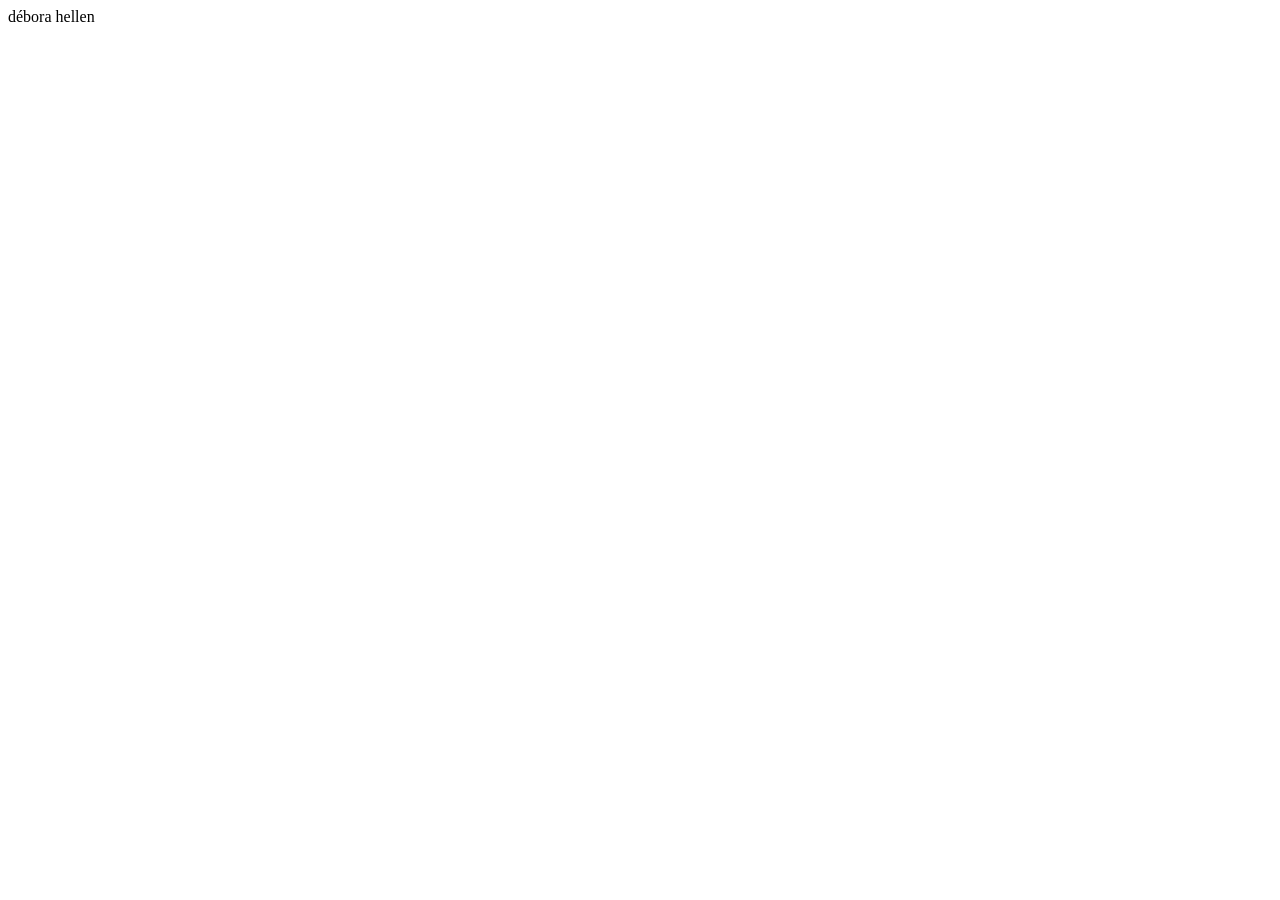
==== index.html @ 49435ea7 "first commit" ====
<!DOCTYPE html>
<html lang="pt-br">
<head>
    <meta charset="UTF-8">
    <meta name="viewport" content="width=device-width, initial-scale=1.0">
    <title>autoria web</title>
</head><body>
    débora hellen
</body>
</html>
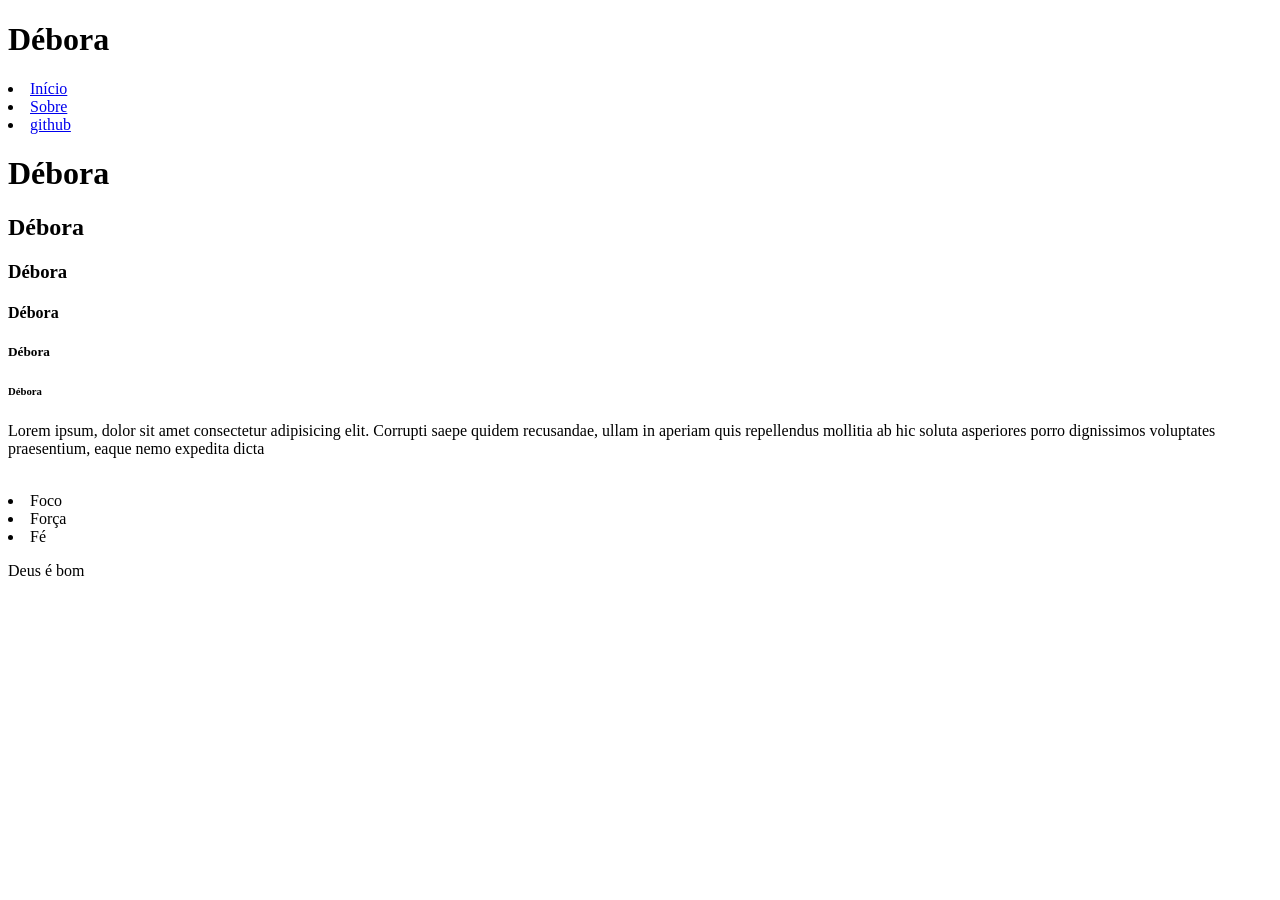
==== commit 7b2a9aec: "Aula do dia 14-05 início e navegação" ====
--- a/index.html
+++ b/index.html
@@ -1,10 +1,48 @@
-<!DOCTYPE html>
+<!doctype html>
 <html lang="pt-br">
-<head>
-    <meta charset="UTF-8">
-    <meta name="viewport" content="width=device-width, initial-scale=1.0">
+  <head>
+    <meta charset="UTF-8" />
+    <meta name="viewport" content="width=device-width, initial-scale=1.0" />
     <title>autoria web</title>
-</head><body>
-    débora hellen
+  </head>
+  <h1>Débora</h1>
+  <body></body>
+</html>
+
+<nav>
+    <ul>
+
+    </ul>
+    <li>
+      <a href="#">Início</a>
+    </li>
+     <li>
+       <a href="sobre.html">Sobre</a>
+     </li>
+     <li>
+      <a href="https://github.com/deborahellen21/autoria-web-2026">github</a>
+     </li>
+</nav>
+
+<h1>Débora</h1>
+<h2>Débora</h2>
+<h3>Débora</h3>
+<h4>Débora</h4>
+<h5>Débora</h5>
+<h6>Débora</h6>
+<p>
+  Lorem ipsum, dolor sit amet consectetur adipisicing elit. Corrupti saepe
+  quidem recusandae, ullam in aperiam quis repellendus mollitia ab hic soluta
+  asperiores porro dignissimos voluptates praesentium, eaque nemo expedita dicta
+</p>
+<br />
+<li>Foco</li>
+<li>Força</li>
+<li>Fé</li>
+</ul>
+<p>Deus é bom</p>
 </body>
-</html>+<html></html>
+
+
+
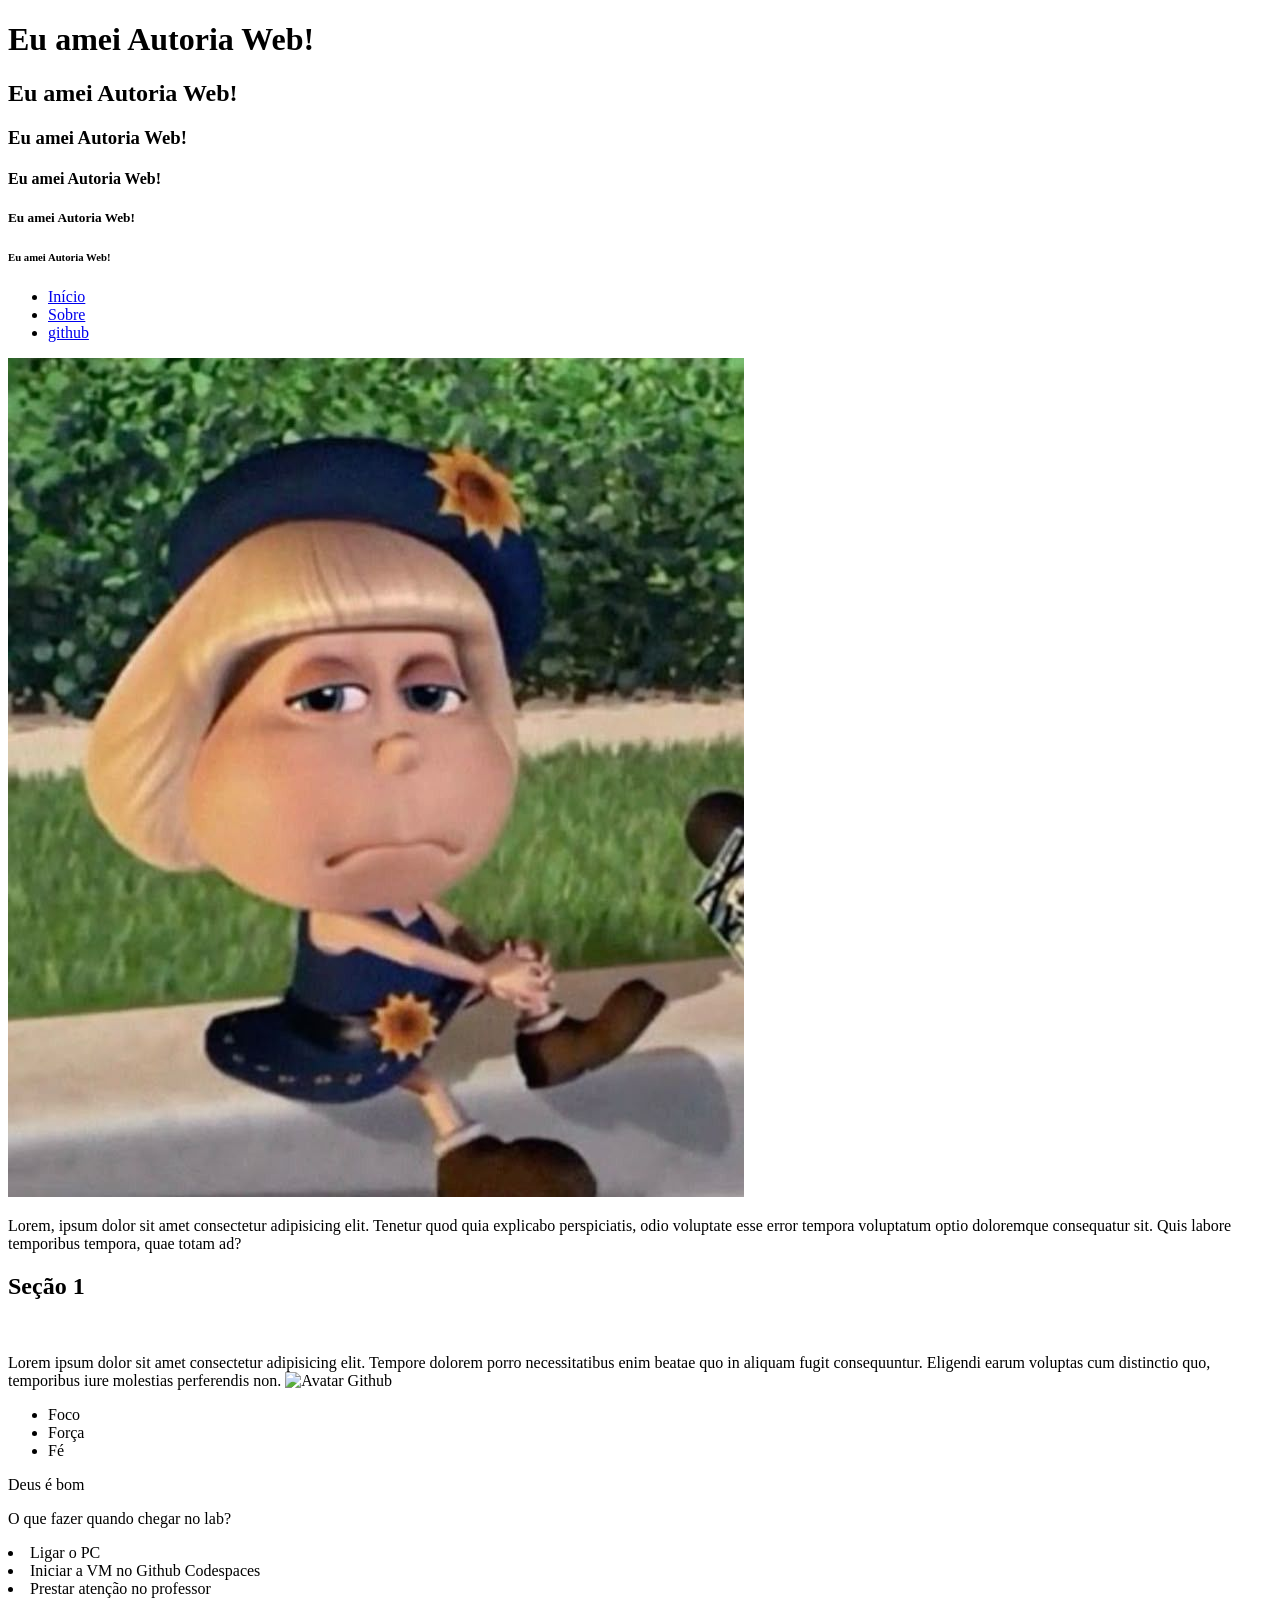
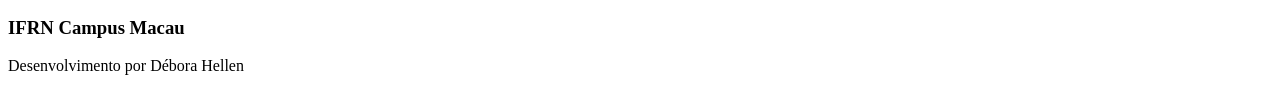
==== commit 24ae225c: "Aula 20/05 - Estrutura Semântica" ====
--- a/index.html
+++ b/index.html
@@ -3,46 +3,92 @@
   <head>
     <meta charset="UTF-8" />
     <meta name="viewport" content="width=device-width, initial-scale=1.0" />
-    <title>autoria web</title>
+    <title>Autoria Web</title>
   </head>
-  <h1>Débora</h1>
-  <body></body>
+  <!--Contém o conteúdo visível da página -->
+
+  <body>
+    <!--Header: define o cabeçalho. Exibe logo, títul, nav... -->
+    <header>
+    <h1>Eu amei Autoria Web!</h1>
+    <h2>Eu amei Autoria Web!</h2>
+    <h3>Eu amei Autoria Web!</h3>
+    <h4>Eu amei Autoria Web!</h4>
+    <h5>Eu amei Autoria Web!</h5>
+    <h6>Eu amei Autoria Web!</h6>
+
+    <header>
+      <nav>
+        <ul>
+          <li>
+            <a href="#">Início</a>
+          </li>
+          <li>
+            <a href="sobre.html">Sobre</a>
+          </li>
+          <li>
+            <a href="https://github.com/deborahellen21/autoria-web-2026"
+              >github</a
+            >
+          </li>
+        </ul>
+      </nav>
+    </header>
+
+    <img src="assets/imgs/foto.jpg" alt="" />
+    <p>
+      Lorem, ipsum dolor sit amet consectetur adipisicing elit. Tenetur quod
+      quia explicabo perspiciatis, odio voluptate esse error tempora voluptatum
+      optio doloremque consequatur sit. Quis labore temporibus tempora, quae
+      totam ad?
+      <br />
+    </p>
+    <main>
+      <section>
+        <h2>Seção 1</h2>
+        <img scr="assets/imgs/foto.jpg" alt="" />
+        <p>
+          Lorem ipsum dolor sit amet consectetur adipisicing elit. Tempore
+          dolorem porro necessitatibus enim beatae quo in aliquam fugit
+          consequuntur. Eligendi earum voluptas cum distinctio quo, temporibus
+          iure molestias perferendis non.
+          <img
+            src="https://github.com/deborahellen21.png"
+            alt="Avatar Github"
+          />
+          <br />
+        </p>
+
+        <ul>
+          <li>Foco</li>
+          <li>Força</li>
+          <li>Fé</li>
+        </ul>
+        <p>Deus é bom</p>
+
+        <p>O que fazer quando chegar no lab?</p>
+          <li>Ligar o PC</li>
+          <li>Iniciar a VM no Github Codespaces</li>
+          <li>Prestar atenção no professor</li>
+        <ul>
+        </main>
+            <footer>
+              <h3> IFRN Campus Macau</h3>
+              <p>Desenvolvimento por Débora Hellen</p>
+              <footer>
+            <body>
+          <html>
+                
+              
+
+            
+
+         
+
+          
+
+        
+      </section>
+    </main>
+  </body>
 </html>
-
-<nav>
-    <ul>
-
-    </ul>
-    <li>
-      <a href="#">Início</a>
-    </li>
-     <li>
-       <a href="sobre.html">Sobre</a>
-     </li>
-     <li>
-      <a href="https://github.com/deborahellen21/autoria-web-2026">github</a>
-     </li>
-</nav>
-
-<h1>Débora</h1>
-<h2>Débora</h2>
-<h3>Débora</h3>
-<h4>Débora</h4>
-<h5>Débora</h5>
-<h6>Débora</h6>
-<p>
-  Lorem ipsum, dolor sit amet consectetur adipisicing elit. Corrupti saepe
-  quidem recusandae, ullam in aperiam quis repellendus mollitia ab hic soluta
-  asperiores porro dignissimos voluptates praesentium, eaque nemo expedita dicta
-</p>
-<br />
-<li>Foco</li>
-<li>Força</li>
-<li>Fé</li>
-</ul>
-<p>Deus é bom</p>
-</body>
-<html></html>
-
-
-
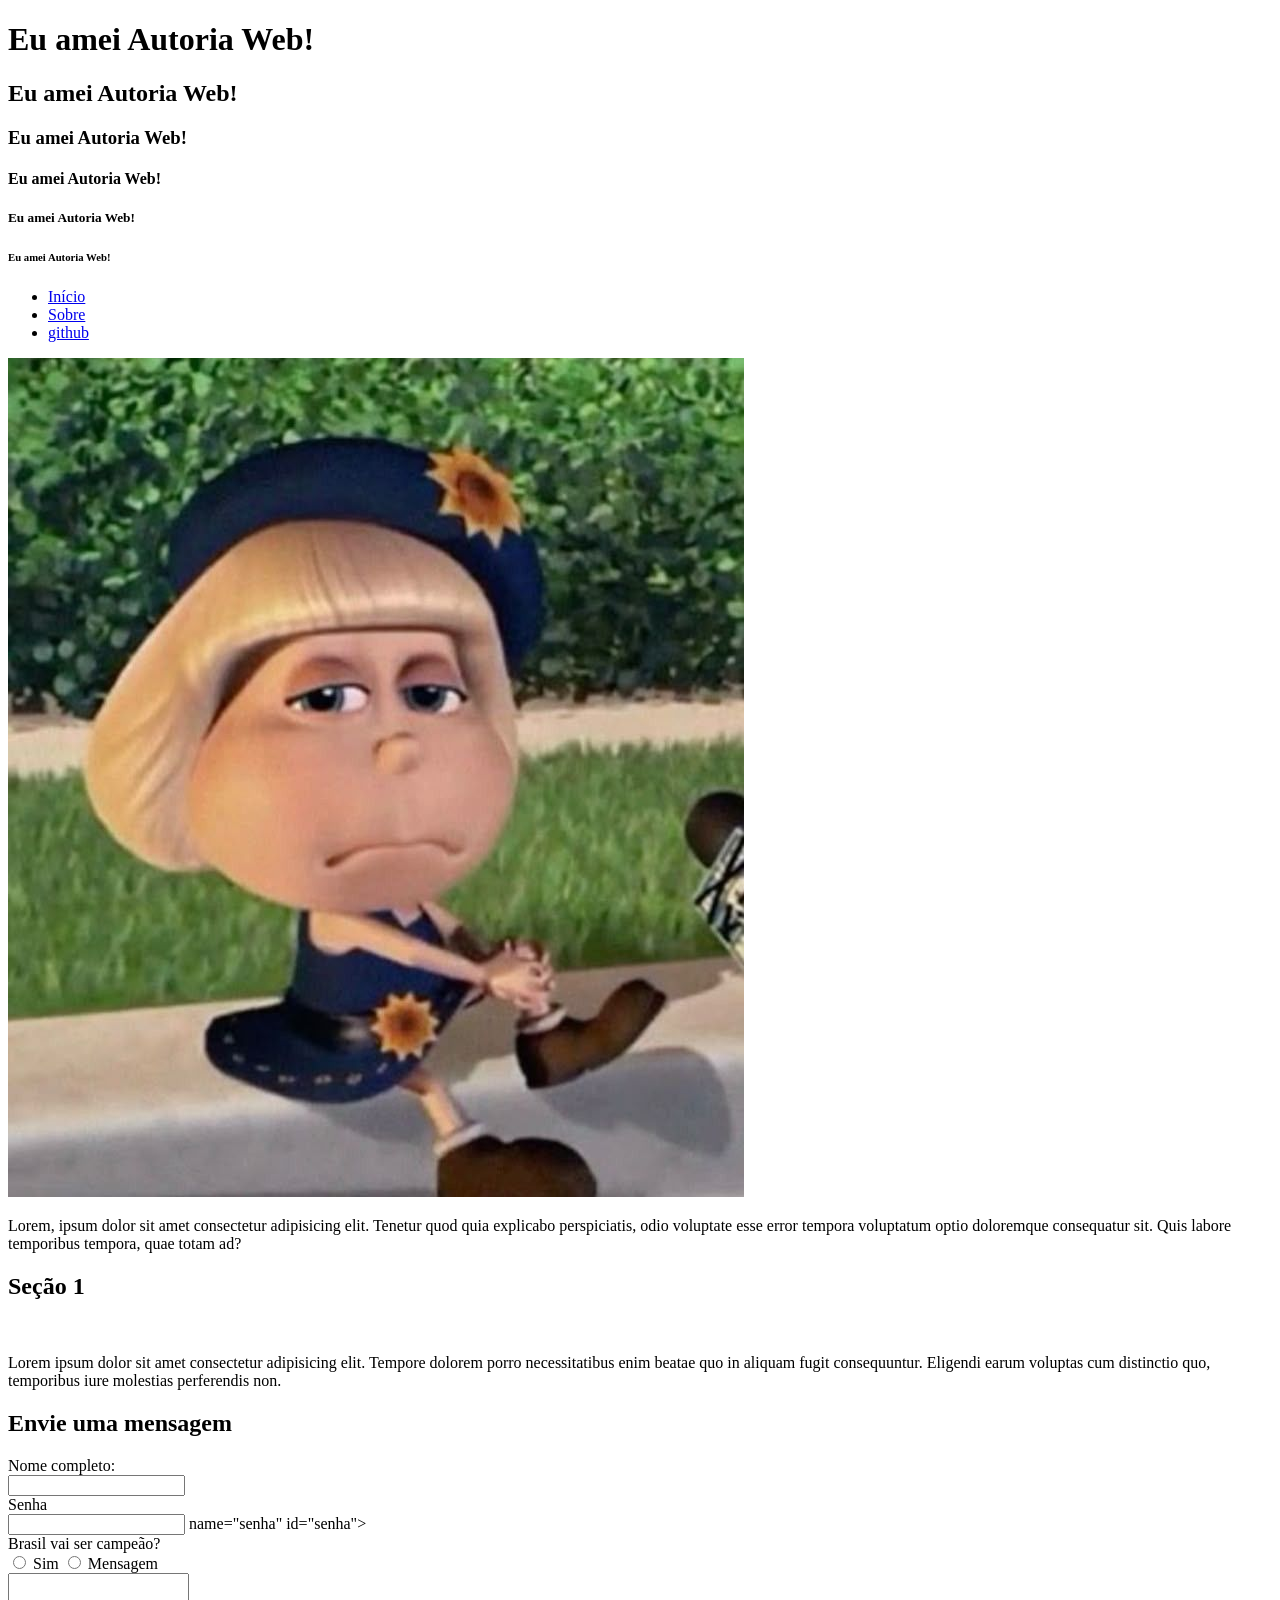
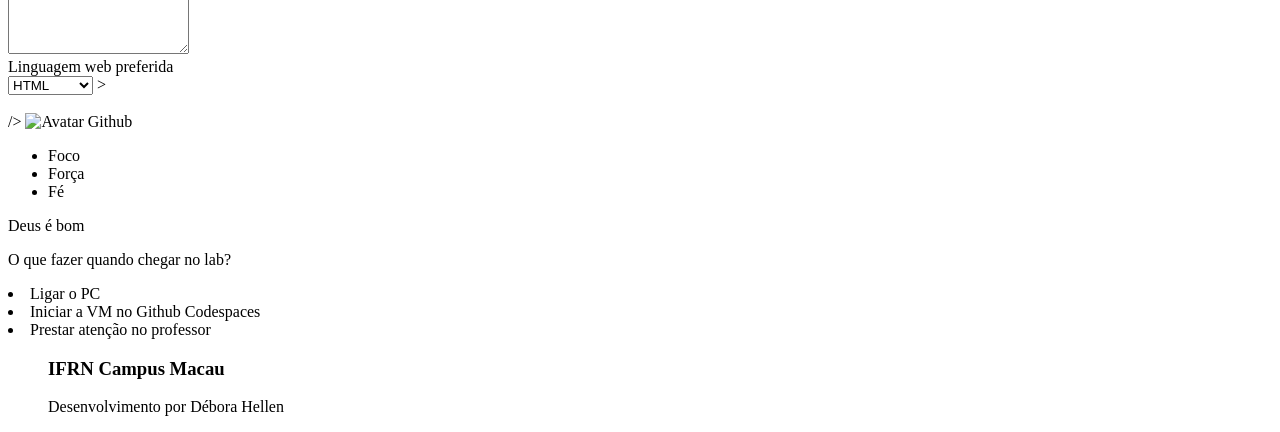
==== commit f77630cf: "aula do dia 11/06" ====
--- a/index.html
+++ b/index.html
@@ -10,54 +10,83 @@
   <body>
     <!--Header: define o cabeçalho. Exibe logo, títul, nav... -->
     <header>
-    <h1>Eu amei Autoria Web!</h1>
-    <h2>Eu amei Autoria Web!</h2>
-    <h3>Eu amei Autoria Web!</h3>
-    <h4>Eu amei Autoria Web!</h4>
-    <h5>Eu amei Autoria Web!</h5>
-    <h6>Eu amei Autoria Web!</h6>
+      <h1>Eu amei Autoria Web!</h1>
+      <h2>Eu amei Autoria Web!</h2>
+      <h3>Eu amei Autoria Web!</h3>
+      <h4>Eu amei Autoria Web!</h4>
+      <h5>Eu amei Autoria Web!</h5>
+      <h6>Eu amei Autoria Web!</h6>
 
-    <header>
-      <nav>
-        <ul>
-          <li>
-            <a href="#">Início</a>
-          </li>
-          <li>
-            <a href="sobre.html">Sobre</a>
-          </li>
-          <li>
-            <a href="https://github.com/deborahellen21/autoria-web-2026"
-              >github</a
-            >
-          </li>
-        </ul>
-      </nav>
-    </header>
+      <header>
+        <nav>
+          <ul>
+            <li>
+              <a href="#">Início</a>
+            </li>
+            <li>
+              <a href="sobre.html">Sobre</a>
+            </li>
+            <li>
+              <a href="https://github.com/deborahellen21/autoria-web-2026"
+                >github</a
+              >
+            </li>
+          </ul>
+        </nav>
+      </header>
 
-    <img src="assets/imgs/foto.jpg" alt="" />
-    <p>
-      Lorem, ipsum dolor sit amet consectetur adipisicing elit. Tenetur quod
-      quia explicabo perspiciatis, odio voluptate esse error tempora voluptatum
-      optio doloremque consequatur sit. Quis labore temporibus tempora, quae
-      totam ad?
-      <br />
-    </p>
-    <main>
-      <section>
-        <h2>Seção 1</h2>
-        <img scr="assets/imgs/foto.jpg" alt="" />
-        <p>
-          Lorem ipsum dolor sit amet consectetur adipisicing elit. Tempore
-          dolorem porro necessitatibus enim beatae quo in aliquam fugit
-          consequuntur. Eligendi earum voluptas cum distinctio quo, temporibus
-          iure molestias perferendis non.
-          <img
-            src="https://github.com/deborahellen21.png"
-            alt="Avatar Github"
-          />
-          <br />
-        </p>
+      <img src="assets/imgs/foto.jpg" alt="" />
+      <p>
+        Lorem, ipsum dolor sit amet consectetur adipisicing elit. Tenetur quod
+        quia explicabo perspiciatis, odio voluptate esse error tempora
+        voluptatum optio doloremque consequatur sit. Quis labore temporibus
+        tempora, quae totam ad?
+        <br />
+      </p>
+      <main>
+        <section>
+          <h1>Seção 1</h1>
+          <img scr="assets/imgs/foto.jpg" alt="" />
+          <p>
+            Lorem ipsum dolor sit amet consectetur adipisicing elit. Tempore
+            dolorem porro necessitatibus enim beatae quo in aliquam fugit
+            consequuntur. Eligendi earum voluptas cum distinctio quo, temporibus
+            iure molestias perferendis non.
+          </p>
+
+          <section>
+            <h2>Envie uma mensagem</h2>
+            <form action="#">
+              <label for="Nome">Nome completo:</label><br />
+              <input type="text" id="Nome" name="Nome" /><br />
+
+              <label for="senha">Senha</label><br />
+              <input type="passaword"> name="senha" id="senha"><br>
+
+              <label for="copa">Brasil vai ser campeão?</label><br>
+              <input type="radio" id="sim" name="sim">
+              <label for="sim">Sim</label>
+              <input type="radio">
+
+              <label for="mensagem">Mensagem</label><br />
+              <textarea name="mensagem id=" mensagem rows="5"></textarea><br />
+
+              <label for="linguagens">Linguagem web preferida</label><br />
+              <select name="" id="">
+                <option value="html">HTML</option>
+                <option value="css">CSS</option>
+                <option value="javascript">JavaScript</option>
+                <option value="nenhuma">Nenhuma</option>
+              </select>
+              ><br />
+            </form>
+          </section>
+        </section>
+        <br />
+        />
+
+        <img src="https://github.com/deborahellen21.png" alt="Avatar Github" />
+        <br />
 
         <ul>
           <li>Foco</li>
@@ -67,28 +96,21 @@
         <p>Deus é bom</p>
 
         <p>O que fazer quando chegar no lab?</p>
-          <li>Ligar o PC</li>
-          <li>Iniciar a VM no Github Codespaces</li>
-          <li>Prestar atenção no professor</li>
+        <li>Ligar o PC</li>
+        <li>Iniciar a VM no Github Codespaces</li>
+        <li>Prestar atenção no professor</li>
         <ul>
-        </main>
+          <footer>
+            <h3>IFRN Campus Macau</h3>
+            <p>Desenvolvimento por Débora Hellen</p>
             <footer>
-              <h3> IFRN Campus Macau</h3>
-              <p>Desenvolvimento por Débora Hellen</p>
-              <footer>
-            <body>
-          <html>
-                
-              
-
-            
-
-         
-
-          
-
-        
-      </section>
-    </main>
+              <body>
+                <html></html>
+              </body>
+            </footer>
+          </footer>
+        </ul>
+      </main>
+    </header>
   </body>
 </html>
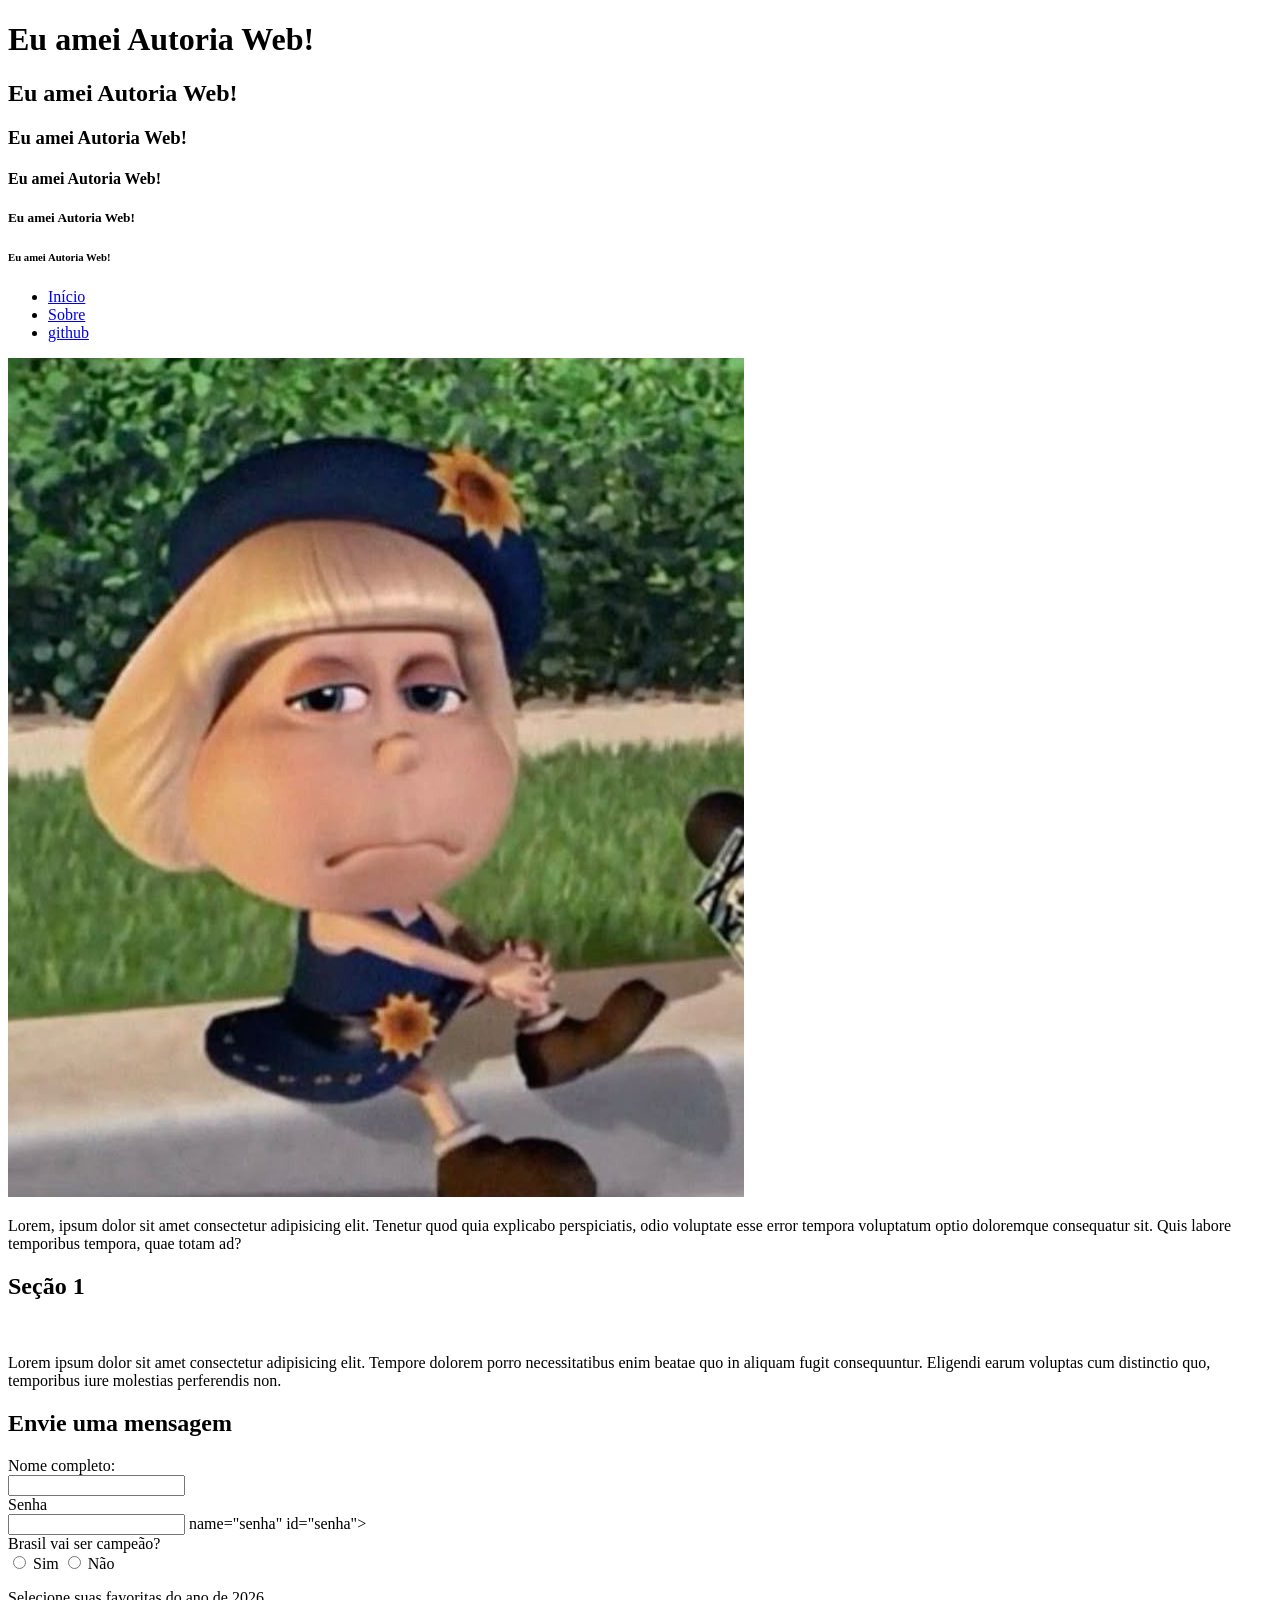
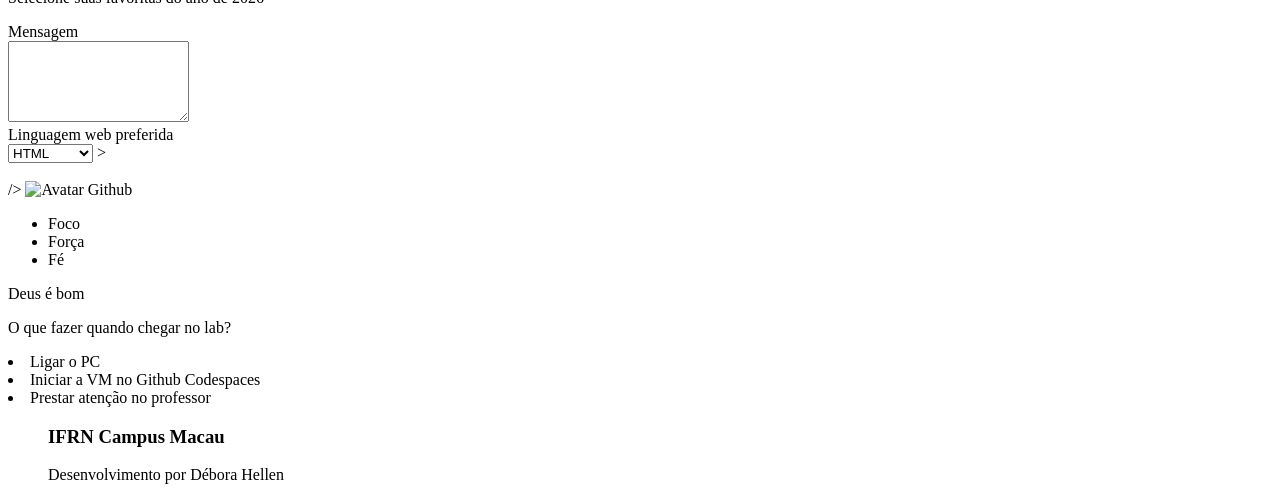
==== commit ccdef4ef: "Aula 11/06" ====
--- a/index.html
+++ b/index.html
@@ -61,12 +61,15 @@
               <input type="text" id="Nome" name="Nome" /><br />
 
               <label for="senha">Senha</label><br />
-              <input type="passaword"> name="senha" id="senha"><br>
+              <input type="passaword" /> name="senha" id="senha"><br />
 
-              <label for="copa">Brasil vai ser campeão?</label><br>
-              <input type="radio" id="sim" name="sim">
+              <label for="copa">Brasil vai ser campeão?</label><br />
+              <input type="radio" id="sim" name="sim" />
               <label for="sim">Sim</label>
-              <input type="radio">
+              <input type="radio" id="nao" name="nao" />
+              <label for="nao">Não</label><br />
+
+              <p>Selecione suas favoritas do ano de 2026</p>
 
               <label for="mensagem">Mensagem</label><br />
               <textarea name="mensagem id=" mensagem rows="5"></textarea><br />
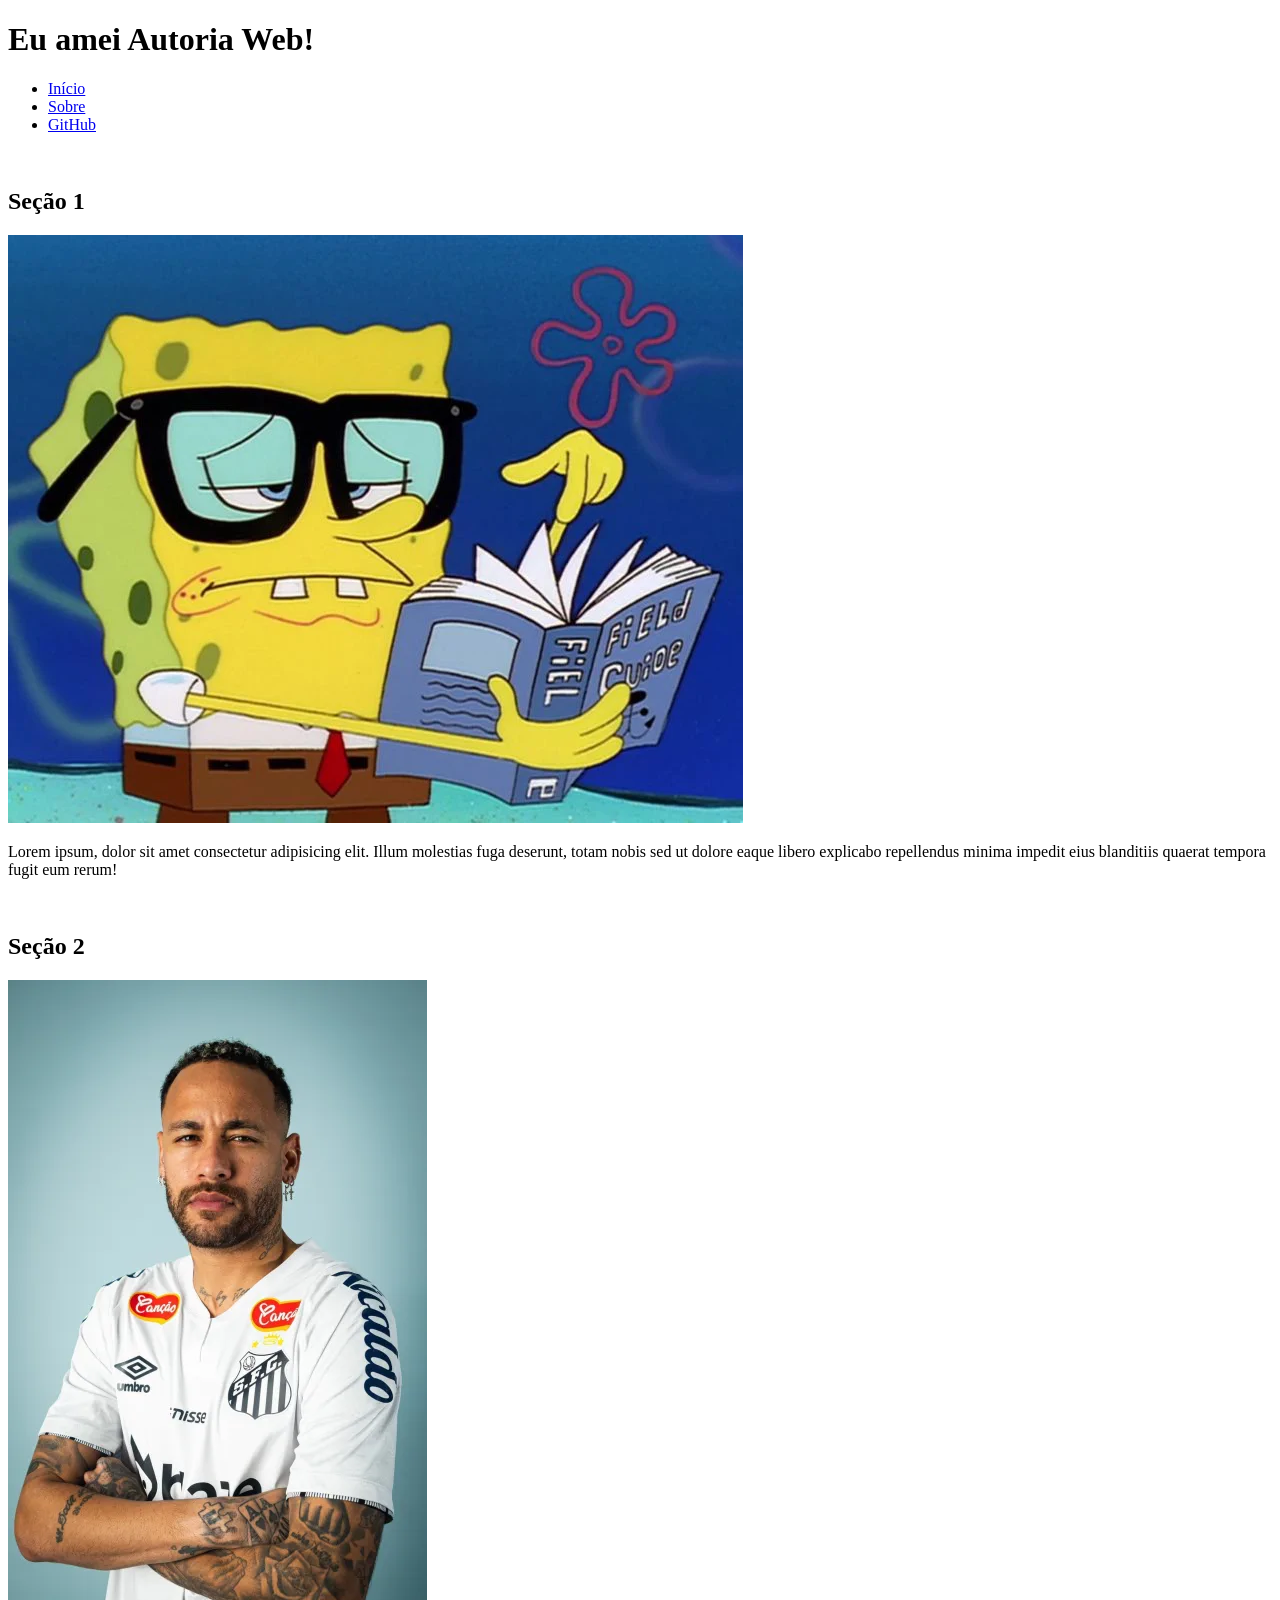
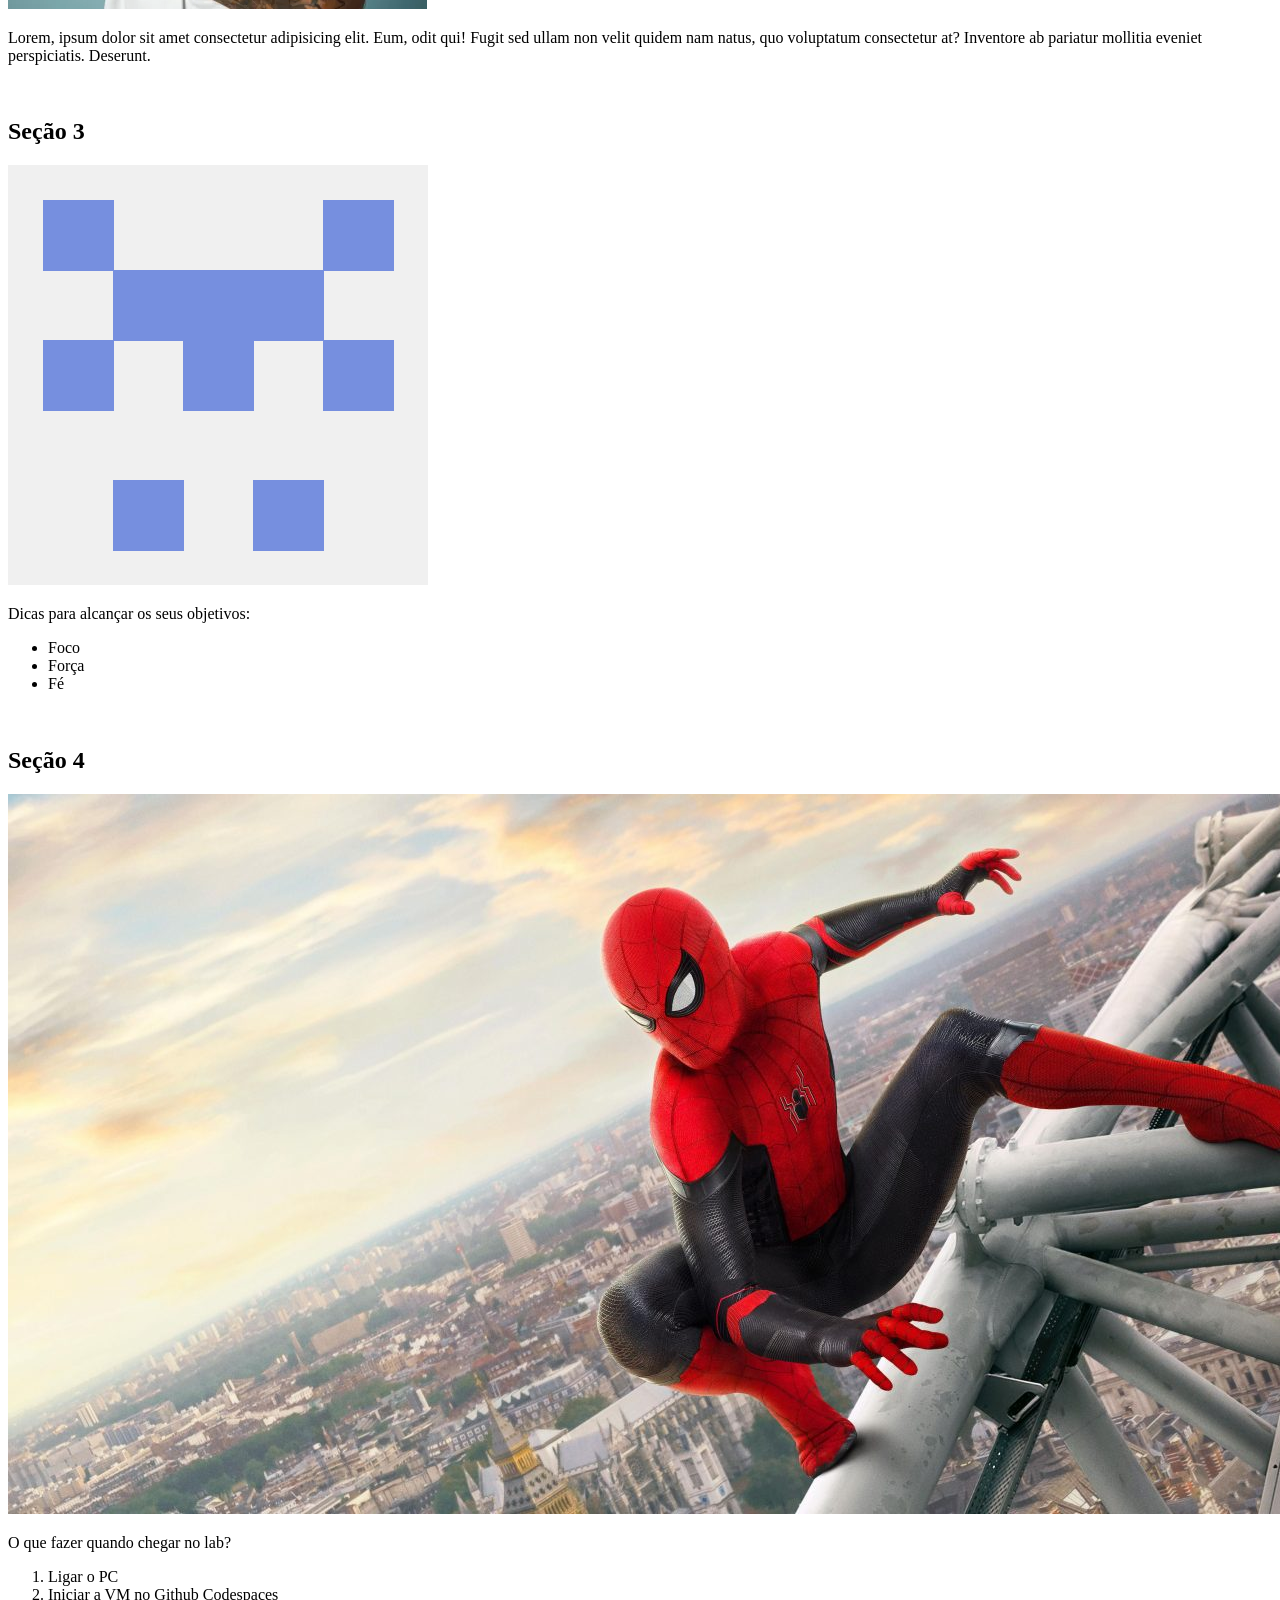
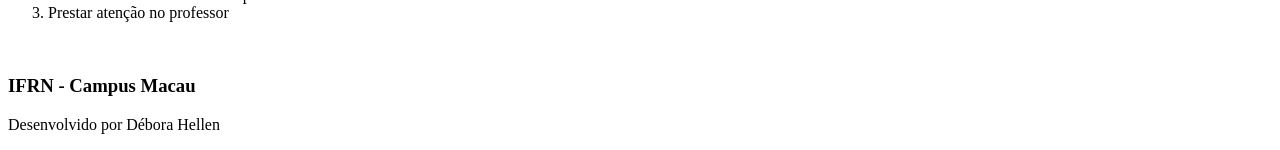
==== commit ce84d081: "Aula 20/05 - Estrutura Semântica" ====
--- a/index.html
+++ b/index.html
@@ -1,119 +1,123 @@
 <!doctype html>
 <html lang="pt-br">
+  <!-- reúne metadados, título, links externos e configurações. -->
   <head>
     <meta charset="UTF-8" />
     <meta name="viewport" content="width=device-width, initial-scale=1.0" />
     <title>Autoria Web</title>
   </head>
-  <!--Contém o conteúdo visível da página -->
-
+  <!-- contém o conteúdo visível da página -->
   <body>
-    <!--Header: define o cabeçalho. Exibe logo, títul, nav... -->
+    <!-- <header>: define o cabeçalho. Exibe logo, título, nav... -->
     <header>
       <h1>Eu amei Autoria Web!</h1>
-      <h2>Eu amei Autoria Web!</h2>
+      <!-- <h2>Eu amei Autoria Web!</h2>
       <h3>Eu amei Autoria Web!</h3>
       <h4>Eu amei Autoria Web!</h4>
       <h5>Eu amei Autoria Web!</h5>
-      <h6>Eu amei Autoria Web!</h6>
+      <h6>Eu amei Autoria Web!</h6> -->
 
-      <header>
-        <nav>
-          <ul>
-            <li>
-              <a href="#">Início</a>
-            </li>
-            <li>
-              <a href="sobre.html">Sobre</a>
-            </li>
-            <li>
-              <a href="https://github.com/deborahellen21/autoria-web-2026"
-                >github</a
-              >
-            </li>
-          </ul>
-        </nav>
-      </header>
+      <nav>
+        <ul>
+          <li>
+            <a href="#">Início</a>
+          </li>
+          <li>
+            <a href="sobre.html">Sobre</a>
+          </li>
+          <li>
+            <a
+              href="https://github.com/deborahellen21/autoria-web-2026"
+              target="_blank"
+              >GitHub</a
+            >
+          </li>
+        </ul>
+      </nav>
+    </header>
 
-      <img src="assets/imgs/foto.jpg" alt="" />
-      <p>
-        Lorem, ipsum dolor sit amet consectetur adipisicing elit. Tenetur quod
-        quia explicabo perspiciatis, odio voluptate esse error tempora
-        voluptatum optio doloremque consequatur sit. Quis labore temporibus
-        tempora, quae totam ad?
-        <br />
-      </p>
-      <main>
-        <section>
-          <h1>Seção 1</h1>
-          <img scr="assets/imgs/foto.jpg" alt="" />
+    <br />
+
+    <!-- 
+     <main>: delimita o conteúdo principal da página, único por documento, 
+      facilitando navegação por leitores de tela
+     -->
+    <principal>
+      <!--
+        <seção>: seção temática do documento, geralmente com um título próprio
+      -->
+      <section>
+        <h2>Seção 1</h2>
+
+        <!-- 
+        <div>: contêiner genérico em bloco, sem significado semântico próprio, 
+          útil para agrupamento quando nenhum dos elementos semânticos se aplica.
+         -->
+        <div>
+          <img src="assets/imgs/foto.jpg" alt="bob esponja" />
+        </div>
+
+        <!-- 
+          <article>: bloco de conteúdo independente e reutilizável 
+          (post de blog, notícia, card de produto, comentário), 
+          que faz sentido fora do contexto imediato. 
+        -->
+        <artigo>
           <p>
-            Lorem ipsum dolor sit amet consectetur adipisicing elit. Tempore
-            dolorem porro necessitatibus enim beatae quo in aliquam fugit
-            consequuntur. Eligendi earum voluptas cum distinctio quo, temporibus
-            iure molestias perferendis non.
+            Lorem ipsum, dolor sit amet consectetur adipisicing elit. Illum
+            molestias fuga deserunt, totam nobis sed ut dolore eaque libero
+            explicabo repellendus minima impedit eius blanditiis quaerat tempora
+            fugit eum rerum!
           </p>
+        </artigo>
+      </section>
+      <br />
 
-          <section>
-            <h2>Envie uma mensagem</h2>
-            <form action="#">
-              <label for="Nome">Nome completo:</label><br />
-              <input type="text" id="Nome" name="Nome" /><br />
+      <section>
+        <h2>Seção 2</h2>
+        <img src="assets/imgs/neymar.jpg" alt="neymar" />
 
-              <label for="senha">Senha</label><br />
-              <input type="passaword" /> name="senha" id="senha"><br />
+        <p>
+          Lorem, ipsum dolor sit amet consectetur adipisicing elit. Eum, odit
+          qui! Fugit sed ullam non velit quidem nam natus, quo voluptatum
+          consectetur at? Inventore ab pariatur mollitia eveniet perspiciatis.
+          Deserunt.
+        </p>
+      </section>
+      <br />
 
-              <label for="copa">Brasil vai ser campeão?</label><br />
-              <input type="radio" id="sim" name="sim" />
-              <label for="sim">Sim</label>
-              <input type="radio" id="nao" name="nao" />
-              <label for="nao">Não</label><br />
-
-              <p>Selecione suas favoritas do ano de 2026</p>
-
-              <label for="mensagem">Mensagem</label><br />
-              <textarea name="mensagem id=" mensagem rows="5"></textarea><br />
-
-              <label for="linguagens">Linguagem web preferida</label><br />
-              <select name="" id="">
-                <option value="html">HTML</option>
-                <option value="css">CSS</option>
-                <option value="javascript">JavaScript</option>
-                <option value="nenhuma">Nenhuma</option>
-              </select>
-              ><br />
-            </form>
-          </section>
-        </section>
-        <br />
-        />
-
-        <img src="https://github.com/deborahellen21.png" alt="Avatar Github" />
-        <br />
-
+      <section>
+        <h2>Seção 3</h2>
+        <img src="assets/imgs/avatar do github.png" alt="Avatar GitHub" />
+        <p>Dicas para alcançar os seus objetivos:</p>
         <ul>
           <li>Foco</li>
           <li>Força</li>
           <li>Fé</li>
         </ul>
-        <p>Deus é bom</p>
+      </section>
+      <br />
 
+      <section>
+        <h2>Seção 4</h2>
+        <img src="assets/imgs/homem aranha png.jpg" alt="homem aranha" />
         <p>O que fazer quando chegar no lab?</p>
-        <li>Ligar o PC</li>
-        <li>Iniciar a VM no Github Codespaces</li>
-        <li>Prestar atenção no professor</li>
-        <ul>
-          <footer>
-            <h3>IFRN Campus Macau</h3>
-            <p>Desenvolvimento por Débora Hellen</p>
-            <footer>
-              <body>
-                <html></html>
-              </body>
-            </footer>
-          </footer>
-        </ul>
-      </main>
-    </header>
+        <ol>
+          <li>Ligar o PC</li>
+          <li>Iniciar a VM no Github Codespaces</li>
+          <li>Prestar atenção no professor</li>
+        </ol>
+      </section>
+      <br />
+
+      <!-- 
+      <footer>: rodapé da página ou de uma seção, com informações de autoria, 
+      direitos, links secundários, contatos, etc. 
+    -->
+      <footer>
+        <h3>IFRN - Campus Macau</h3>
+        <p>Desenvolvido por Débora Hellen</p>
+      </footer>
+    </principal>
   </body>
 </html>
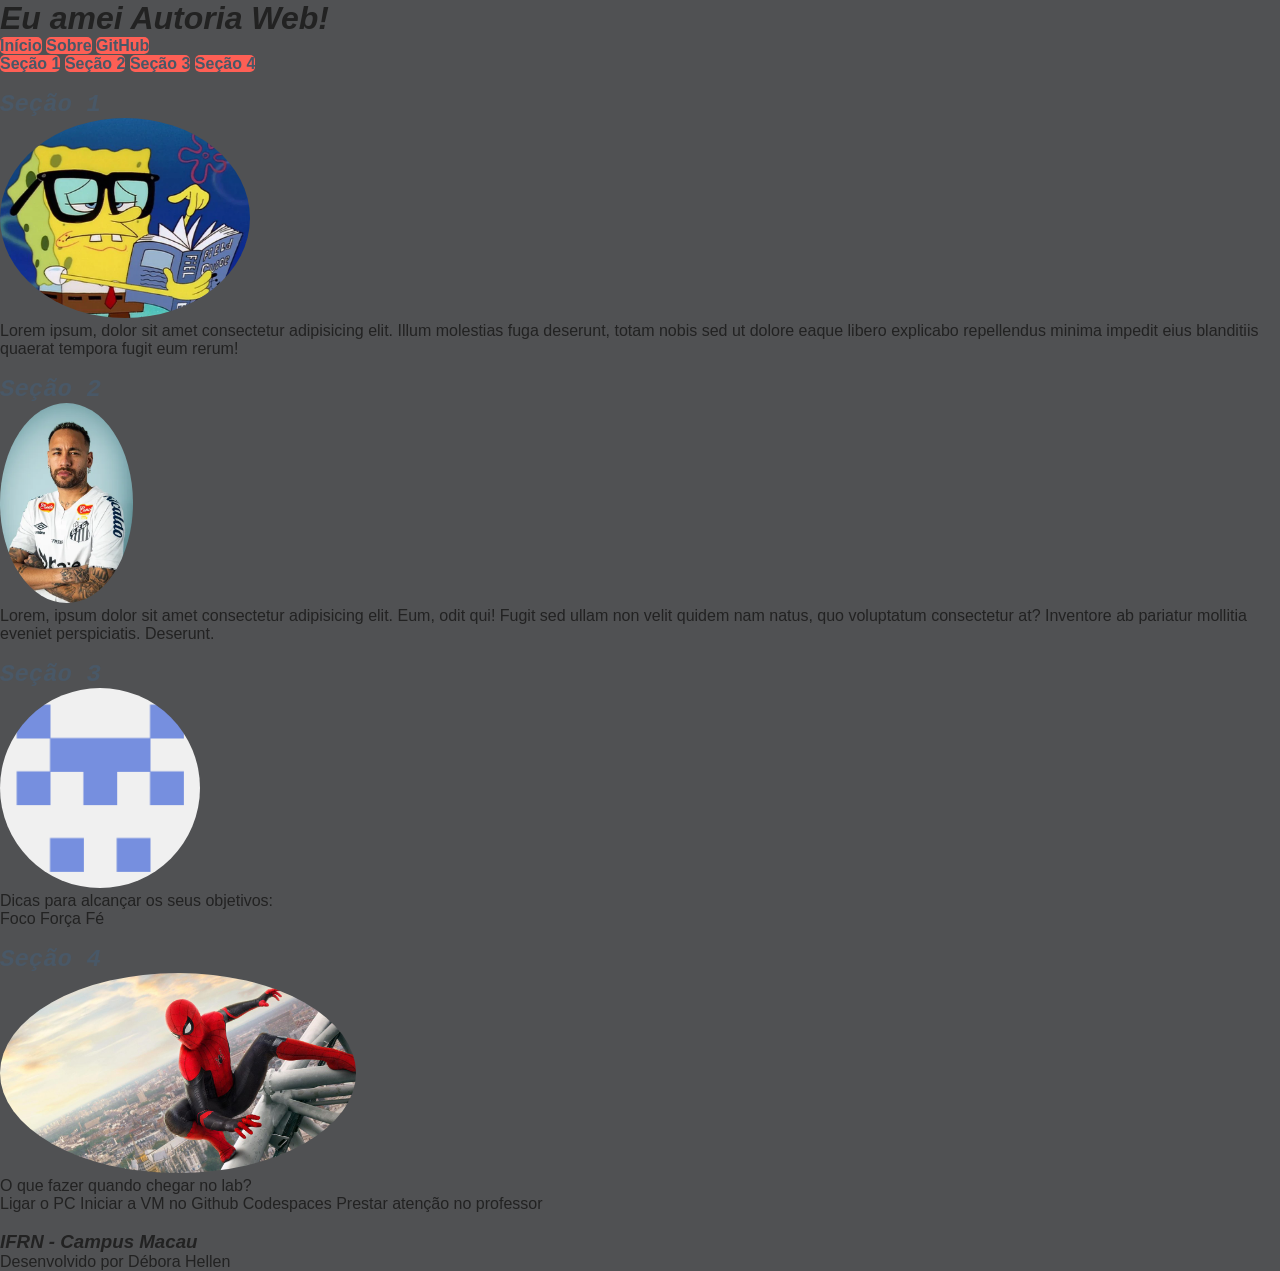
==== commit e717fbf5: "Aula 10/07" ====
--- a/index.html
+++ b/index.html
@@ -4,6 +4,7 @@
   <head>
     <meta charset="UTF-8" />
     <meta name="viewport" content="width=device-width, initial-scale=1.0" />
+    <link rel="stylesheet" href="./styles/styles.css" />
     <title>Autoria Web</title>
   </head>
   <!-- contém o conteúdo visível da página -->
@@ -17,7 +18,7 @@
       <h5>Eu amei Autoria Web!</h5>
       <h6>Eu amei Autoria Web!</h6> -->
 
-      <nav>
+      <nav id="nav-links">
         <ul>
           <li>
             <a href="#">Início</a>
@@ -34,6 +35,24 @@
           </li>
         </ul>
       </nav>
+
+      
+      <nav id="nav-sections">
+        <ul>
+          <li>
+            <a href="#section1">Seção 1</a>
+          </li>
+          <li>
+            <a href="#section2">Seção 2</a>
+          </li>
+          <li>
+            <a href="#section3">Seção 3</a>
+          </li>
+          <li>
+            <a href="#section4">Seção 4</a>
+          </li>
+        </ul>
+      </nav>
     </header>
 
     <br />
@@ -46,7 +65,7 @@
       <!--
         <seção>: seção temática do documento, geralmente com um título próprio
       -->
-      <section>
+      <section id="section 1">
         <h2>Seção 1</h2>
 
         <!-- 
@@ -54,7 +73,7 @@
           útil para agrupamento quando nenhum dos elementos semânticos se aplica.
          -->
         <div>
-          <img src="assets/imgs/foto.jpg" alt="bob esponja" />
+          <img src="assets/imgs/foto.jpg" alt="bob esponja" class="avatar" />
         </div>
 
         <!-- 
@@ -73,9 +92,9 @@
       </section>
       <br />
 
-      <section>
+      <section id="section2">
         <h2>Seção 2</h2>
-        <img src="assets/imgs/neymar.jpg" alt="neymar" />
+        <img src="assets/imgs/neymar.jpg" alt="neymar" class="avatar" />
 
         <p>
           Lorem, ipsum dolor sit amet consectetur adipisicing elit. Eum, odit
@@ -86,9 +105,13 @@
       </section>
       <br />
 
-      <section>
+      <section id="section3">
         <h2>Seção 3</h2>
-        <img src="assets/imgs/avatar do github.png" alt="Avatar GitHub" />
+        <img
+          src="assets/imgs/avatar do github.png"
+          alt="Avatar GitHub"
+          class="avatar"
+        />
         <p>Dicas para alcançar os seus objetivos:</p>
         <ul>
           <li>Foco</li>
@@ -98,9 +121,13 @@
       </section>
       <br />
 
-      <section>
+      <section id="section4">
         <h2>Seção 4</h2>
-        <img src="assets/imgs/homem aranha png.jpg" alt="homem aranha" />
+        <img
+          src="assets/imgs/homem aranha png.jpg"
+          alt="homem aranha"
+          class="avatar"
+        />
         <p>O que fazer quando chegar no lab?</p>
         <ol>
           <li>Ligar o PC</li>
--- a/styles/styles.css
+++ b/styles/styles.css
@@ -0,0 +1,140 @@
+@import url("https://fonts.googleapis.com/css2?family=Quicksand:wght@300..700&display=swap");
+
+:root {
+  --blue-slat: #495867;
+  --glacous: #577399;
+  --sky: #bdd5ea;
+  --white: #f7f7ff;
+  --coral: #fe5f55;
+}
+
+/* CSS Reset */
+* {
+  margin: 0; /* Espaçamento externo*/
+  padding: 0; /* Ewspaçamento interno*/
+  box-sizing: border-box;
+}
+
+body {
+  font-family: "Quicksand", sans-serif;
+  padding: 50px;
+}
+
+/* Seleção de elemento */
+h2 {
+  font-family: "Courier New", Courier, monospace;
+  color: var(--blue-slat);
+}
+
+/* Seleção de id */
+#tabela {
+  text-align: center;
+  background-color: #ad91a3;
+  color: #e1efe6;
+}
+
+/* Seleção de classe */
+.negrito {
+  font-weight: bold;
+}
+
+/* Seleção de elemento (p) que usa determinada classe (courier) */
+p.courier {
+  font-family: "Courier New", Courier, monospace;
+}
+
+h1,
+h2,
+h3 {
+  font-style: italic;
+}
+
+form button {
+  background-color: brown;
+}
+
+/* form input {
+background-color: var(--blue-slate);
+color: var(--sky);
+} */
+
+img {
+  height: 200px; /*Altura */
+  border-radius: 50%; /*Largura */
+}
+
+.avatar {
+  border-radius: 50%;
+}
+
+#nav-sections
+  /*Somente para uma determinada parte */
+  /* margin-top: 15px; */
+ 
+
+#nav-sections ul {
+  list-style-type: none;
+}
+
+#nav-sections li {
+  display: inline-block;
+}
+
+a {
+  text-decoration: none;
+  font-weight: bold;
+  color: var(--sky);
+  background-color: var(--blue-slat);
+  border-radius: 5px;
+}
+
+a:hover {
+  color: var(--coral);
+  box-shadow: 0 0 10px var(--coral);
+}
+
+#nav-links ul {
+  list-style-type: none;
+}
+
+li {
+  display: inline-block;
+}
+
+a {
+  text-decoration: none;
+  font-weight: bold;
+  color: var(--blue-slat);
+  background-color: var(--coral);
+  border-radius: 5px;
+}
+
+a:hover {
+  color: var(--sky);
+  box-shadow: 0 0 10px var(--blue-slat);
+}
+
+.fonte-maior {
+  font-size: 48px;
+}
+
+/* Paleta de cores */
+:root {
+  --azul: #1e3a8a;
+  --azul-claro: #dbeafe;
+  --cinza: #505153;
+  --branco: #ffff;
+  --preto: #222222;
+  --verde: #16a34a;
+}
+
+/* Corpo */
+body {
+  background-color:  var(--cinza);
+  color: var(--preto);
+  font-family: Arial, sans-serif;
+  margin: 0;
+  padding: 0;
+}
+
+/*Cabeçalho */
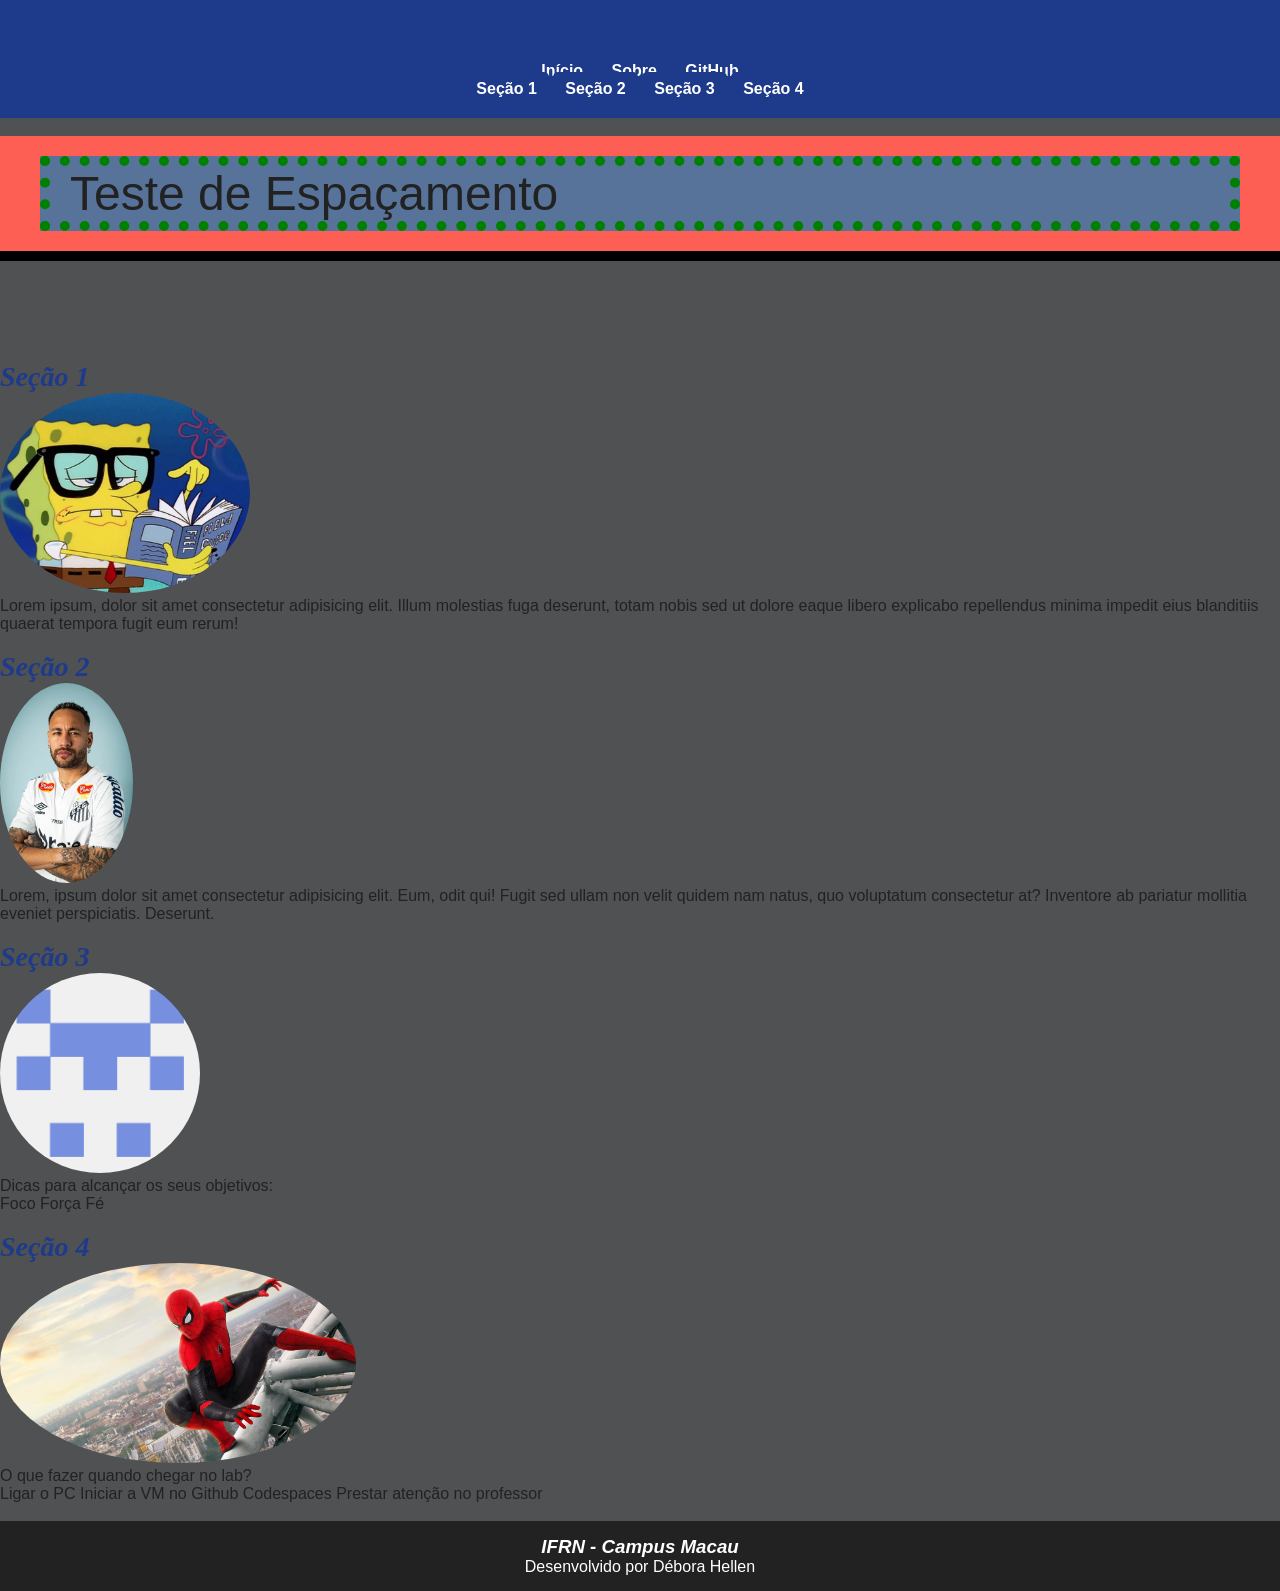
==== commit 2328075a: "Aula 13/07" ====
--- a/index.html
+++ b/index.html
@@ -61,6 +61,12 @@
      <main>: delimita o conteúdo principal da página, único por documento, 
       facilitando navegação por leitores de tela
      -->
+    <main>
+      <div class="teste-espacamento">
+        <p class="fonte-maior">Teste de Espaçamento</p>
+      </div>
+    </main>
+
     <principal>
       <!--
         <seção>: seção temática do documento, geralmente com um título próprio
--- a/styles/styles.css
+++ b/styles/styles.css
@@ -116,6 +116,19 @@
 
 .fonte-maior {
   font-size: 48px;
+  background-color: var(--glacous);
+  padding-left: 20px;
+  /*border-width: 10px;
+  border-style: solid;
+  border-color: green;*/
+  border: 10px dotted green;
+}
+
+.teste-espacamento {
+  background-color: var(--coral);
+  padding: 20px 40px;
+  margin-bottom: 100px;
+  border-bottom: 10px solid black;
 }
 
 /* Paleta de cores */
@@ -130,11 +143,91 @@
 
 /* Corpo */
 body {
-  background-color:  var(--cinza);
+  background-color: var(--cinza);
   color: var(--preto);
   font-family: Arial, sans-serif;
   margin: 0;
   padding: 0;
 }
 
-/*Cabeçalho */+/*Cabeçalho */
+header {
+  background-color: var(--azul);
+  color: var(--branco);
+  text-align: center;
+  padding: 20px;
+}
+
+/*Rodapé*/
+footer {
+  background-color: var(--preto);
+  color: var(--branco);
+  text-align: center;
+  padding: 15px;
+}
+
+/*Títulos*/
+h1,
+h2,
+h3 .titulo-secao {
+  font-family: Georgia, serif;
+  color: var(--azul);
+}
+
+h1 {
+  font-size: 36px;
+}
+
+h2 {
+  font-size: 28px;
+}
+
+/*Cards*/
+.card-programa {
+  background-color: var(--branco);
+  border: 2px solid var(--azul);
+  border-radius: 10px;
+  padding: 15px;
+  margin: 15px 0;
+  font-size: 15px;
+}
+
+/*IDs*/
+#inicio {
+  background-color: var(--azul-claro);
+  padding: 15px;
+}
+
+#programacao {
+  border-left: 6px solid var(--azul);
+  padding: 15px;
+}
+
+#contato {
+  border-left: 6px solid var(--verde);
+  padding: 15px;
+}
+
+/*Navegação*/
+nav ul {
+  list-style: none;
+  padding: 0;
+}
+
+nav li {
+  display: inline-block;
+  margin-rigth: 10px;
+}
+
+nav a {
+  text-decoration: none;
+  color: var(--branco);
+  background-color: var(--azul);
+  padding: 8px 12px;
+  border-radius: 5px;
+}
+
+nav:hover {
+  background-color: var(--verde);
+}
+
